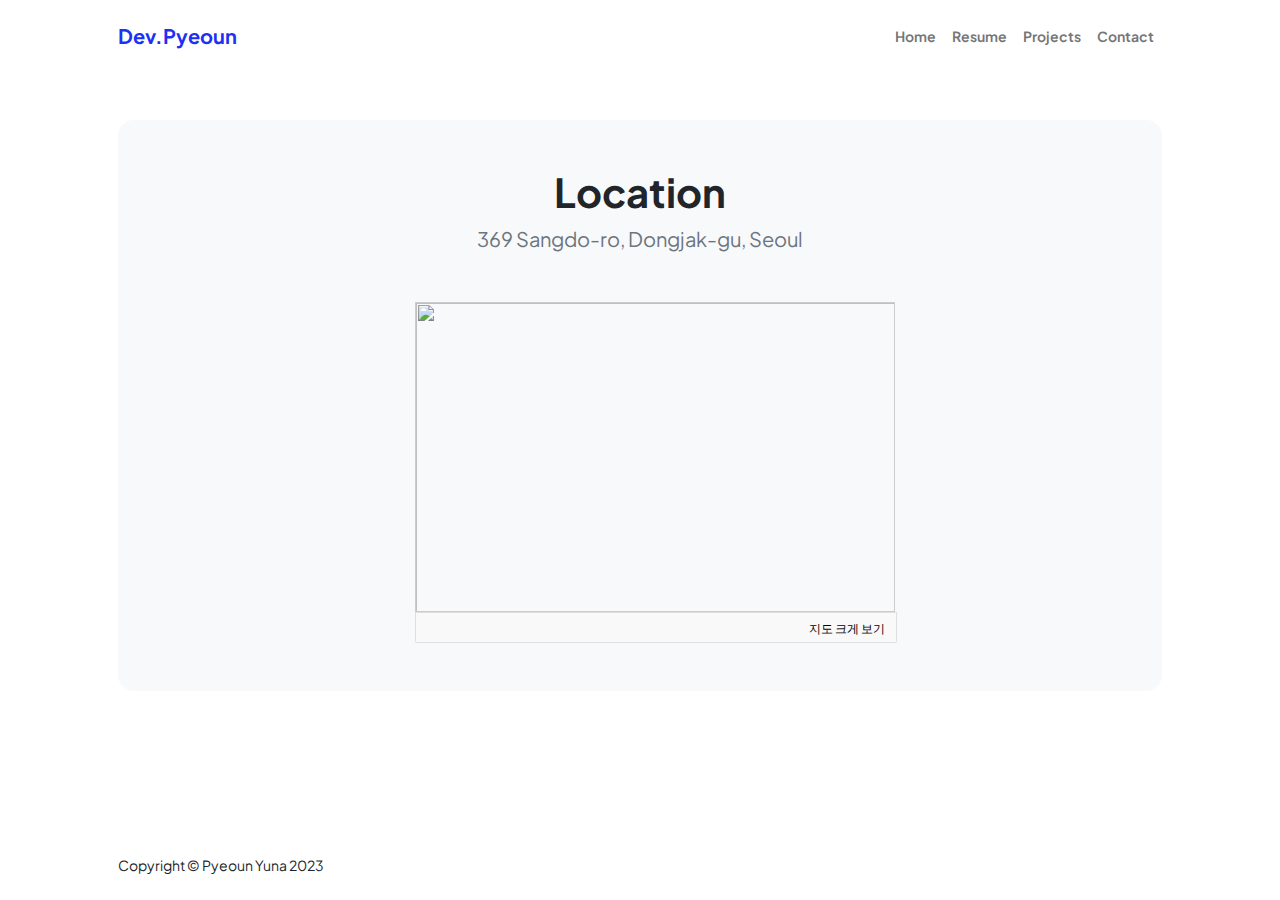
==== contact.html @ 03d8a14f "Initial commit" ====
<!DOCTYPE html>
<html lang="en">
    <head>
        <meta charset="utf-8" />
        <meta name="viewport" content="width=device-width, initial-scale=1, shrink-to-fit=no" />
        <meta name="description" content />
        <meta name="author" content />
        <title>Dev.Pyeoun</title>
        <!-- Favicon-->
        <link rel="icon" type="image/x-icon" href="assets/favicon.ico" />
        <!-- Custom Google font-->
        <link rel="preconnect" href="https://fonts.googleapis.com" />
        <link rel="preconnect" href="https://fonts.gstatic.com" crossorigin />
        <link href="https://fonts.googleapis.com/css2?family=Plus+Jakarta+Sans:wght@100;200;300;400;500;600;700;800;900&amp;display=swap" rel="stylesheet" />
        <!-- Bootstrap icons-->
        <link href="https://cdn.jsdelivr.net/npm/bootstrap-icons@1.8.1/font/bootstrap-icons.css" rel="stylesheet" />
        <!-- Core theme CSS (includes Bootstrap)-->
        <link href="css/styles.css" rel="stylesheet" />
    </head>
    <body class="d-flex flex-column">
        <main class="flex-shrink-0">
            <!-- Navigation-->
            <nav class="navbar navbar-expand-lg navbar-light bg-white py-3">
                <div class="container px-5">
                    <a class="navbar-brand" href="index.html"><span class="fw-bolder text-primary">Dev.Pyeoun</span></a>
                    <button class="navbar-toggler" type="button" data-bs-toggle="collapse" data-bs-target="#navbarSupportedContent" aria-controls="navbarSupportedContent" aria-expanded="false" aria-label="Toggle navigation"><span class="navbar-toggler-icon"></span></button>
                    <div class="collapse navbar-collapse" id="navbarSupportedContent">
                        <ul class="navbar-nav ms-auto mb-2 mb-lg-0 small fw-bolder">
                            <li class="nav-item"><a class="nav-link" href="index.html">Home</a></li>
                            <li class="nav-item"><a class="nav-link" href="resume.html">Resume</a></li>
                            <li class="nav-item"><a class="nav-link" href="projects.html">Projects</a></li>
                            <li class="nav-item"><a class="nav-link" href="contact.html">Contact</a></li>
                        </ul>
                    </div>
                </div>
            </nav>
            <!-- Page content-->
            <section class="py-5">
                <div class="container px-5">
                    <!-- Contact form-->
                    <div class="bg-light rounded-4 py-5 px-4 px-md-5">
                        <div class="text-center mb-5">
                            <h1 class="fw-bolder">Location</h1>
                            <p class="lead fw-normal text-muted mb-0">369 Sangdo-ro, Dongjak-gu, Seoul</p>
                        </div>
                        <div class="row gx-5 justify-content-center">
                            <div class="col-lg-8 col-xl-6">
                               <!-- Modal Header -->
                            <div class="modal-header">
                                </div>
                                <!-- Modal body -->
                                <div class="modal-body">
                                <a href="https://map.kakao.com/?urlX=490675&urlY=1110111&urlLevel=4&map_type=TYPE_MAP&map_hybrid=false" target="_blank">
                                    <img width="480" height="310" src="https://map2.daum.net/map/mapservice?FORMAT=PNG&SCALE=5&MX=490675&MY=1110111&S=0&IW=504&IH=310&LANG=0&COORDSTM=WCONGNAMUL&logo=kakao_logo" style="border:1px solid #ccc"></a><div class="hide" style="overflow:hidden;padding:7px 11px;border:1px solid #dfdfdf;border-color:rgba(0,0,0,.1);border-radius:0 0 2px 2px;background-color:#f9f9f9;width:482px;"><strong style="float: left;">
                                    </strong><div style="float: right;position:relative"><a style="font-size:12px;text-decoration:none;float:left;height:15px;padding-top:1px;line-height:15px;color:#000" target="_blank" href="https://map.kakao.com/?urlX=490675&urlY=1110111&urlLevel=4&map_type=TYPE_MAP&map_hybrid=false">지도 크게 보기</a></div></div>
                        
                                </div>
                            </div>
                        </div>
                    </div>
                </div>
            </section>
        </main>
        <!-- Footer-->
        <footer class="bg-white py-4 mt-auto">
            <div class="container px-5">
                <div class="row align-items-center justify-content-between flex-column flex-sm-row">
                    <div class="col-auto"><div class="small m-0">Copyright &copy; Pyeoun Yuna 2023</div></div>
                </div>
            </div>
        </footer>
        <!-- Bootstrap core JS-->
        <script src="https://cdn.jsdelivr.net/npm/bootstrap@5.2.3/dist/js/bootstrap.bundle.min.js"></script>
        <!-- Core theme JS-->
        <script src="js/scripts.js"></script>
        <!-- * * * * * * * * * * * * * * * * * * * * * * * * * * * * * * * * * * * * * * * *-->
        <!-- * *                               SB Forms JS                               * *-->
        <!-- * * Activate your form at https://startbootstrap.com/solution/contact-forms * *-->
        <!-- * * * * * * * * * * * * * * * * * * * * * * * * * * * * * * * * * * * * * * * *-->
        <script src="https://cdn.startbootstrap.com/sb-forms-latest.js"></script>
    </body>
</html>
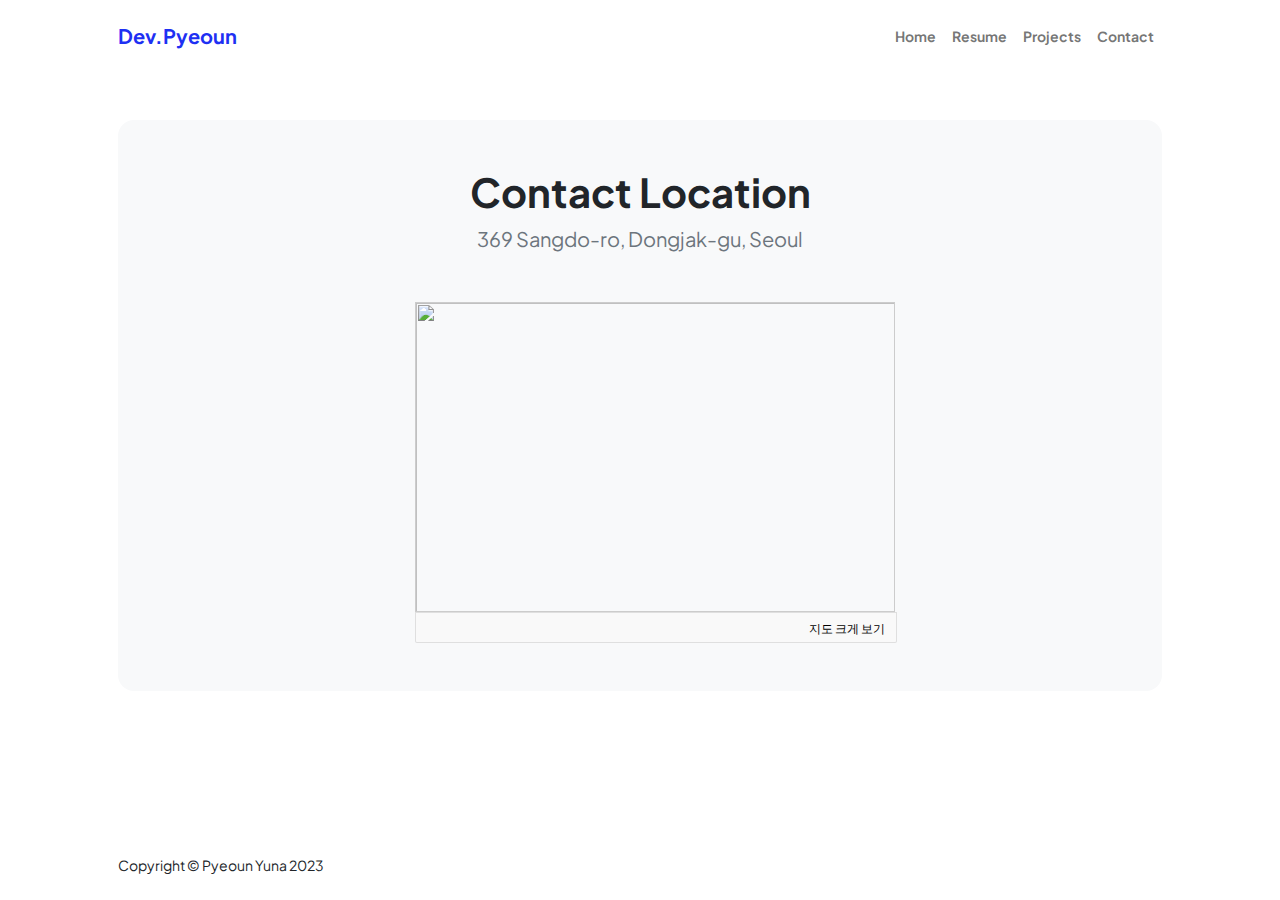
==== commit 6e617523: "Feat: Awards image 추가" ====
--- a/contact.html
+++ b/contact.html
@@ -40,7 +40,7 @@
                     <!-- Contact form-->
                     <div class="bg-light rounded-4 py-5 px-4 px-md-5">
                         <div class="text-center mb-5">
-                            <h1 class="fw-bolder">Location</h1>
+                            <h1 class="fw-bolder">Contact Location</h1>
                             <p class="lead fw-normal text-muted mb-0">369 Sangdo-ro, Dongjak-gu, Seoul</p>
                         </div>
                         <div class="row gx-5 justify-content-center">
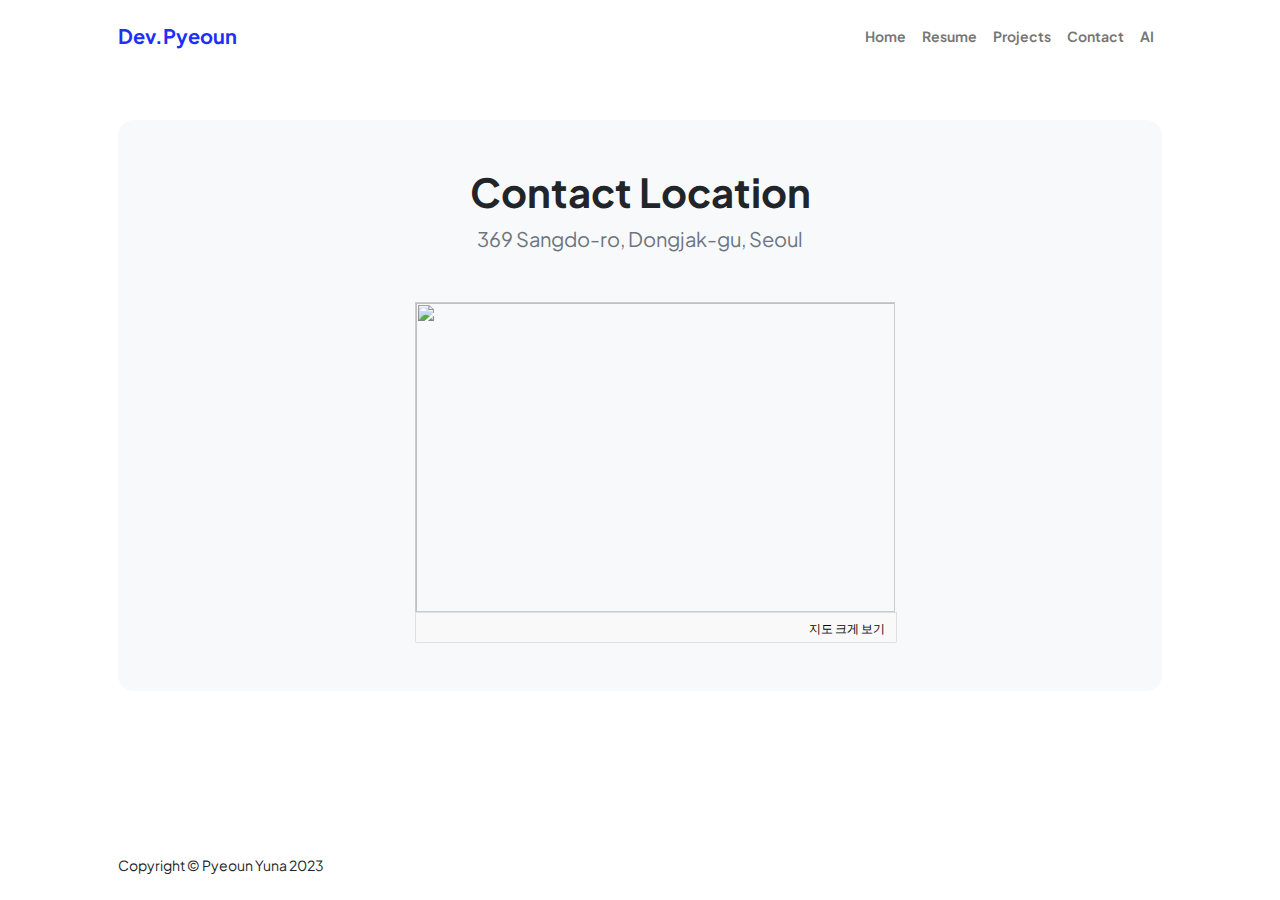
==== commit 0cfabbf3: "Feat: 전생 찾는 인공지능" ====
--- a/contact.html
+++ b/contact.html
@@ -30,6 +30,7 @@
                             <li class="nav-item"><a class="nav-link" href="resume.html">Resume</a></li>
                             <li class="nav-item"><a class="nav-link" href="projects.html">Projects</a></li>
                             <li class="nav-item"><a class="nav-link" href="contact.html">Contact</a></li>
+                            <li class="nav-item"><a class="nav-link" href="hidden.html">AI</a></li>
                         </ul>
                     </div>
                 </div>
